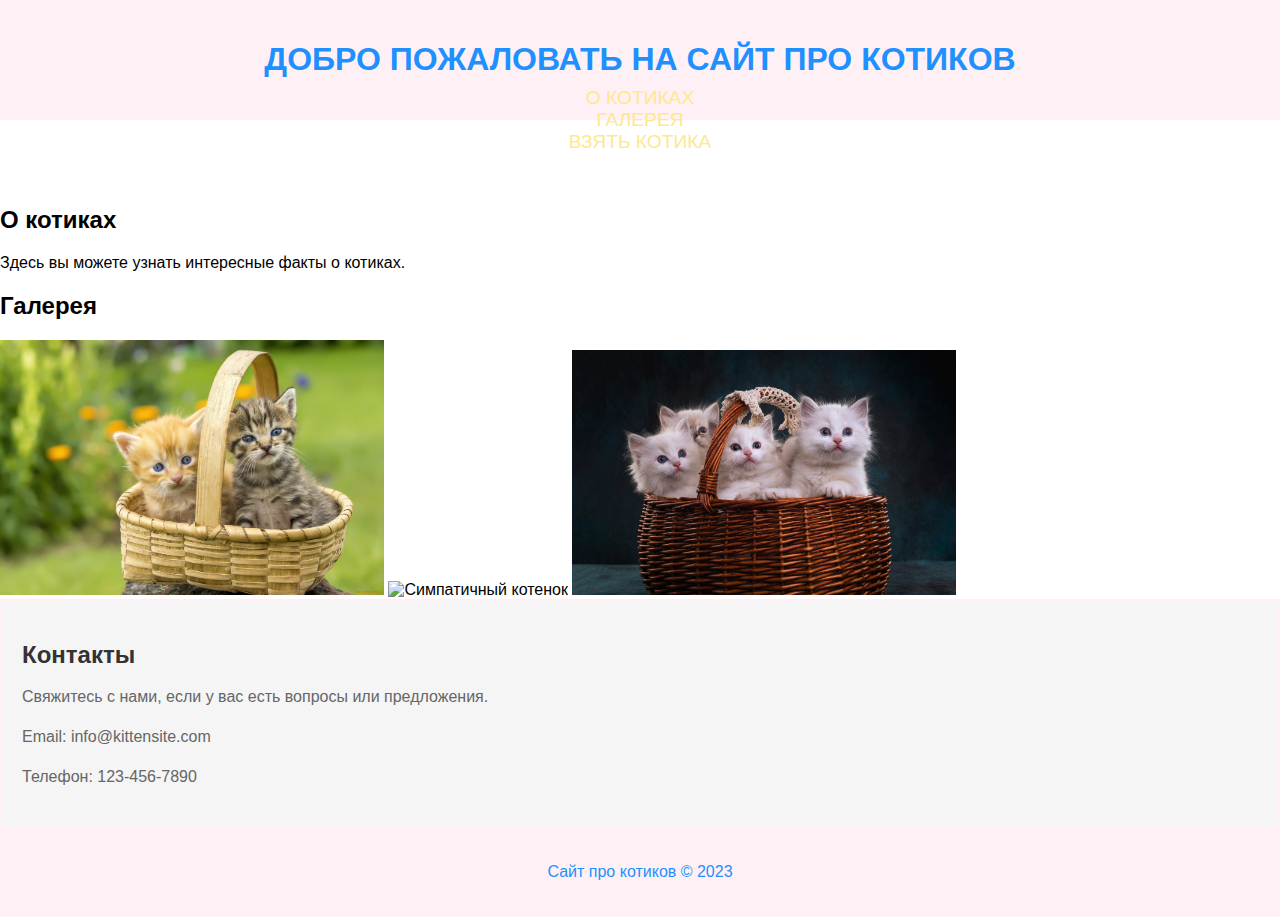
==== index.html @ 9b307cf6 "Vika" ====
<!DOCTYPE html>
<html>
    <head>
        <link rel ="stylesheet" href="main.css" type="text/css"/>
        <title>Сайт про котиков</title>
    </head>
    <body>
        <header>
            <h1>Добро пожаловать на сайт про котиков</h1>
        </header>
        <nav> 
            <a href="about.html"> О котиках</a></li>
            <a href="gallery.html"> Галерея</a></li>
            <a href="shalter.html"> Взять котика</a></li>
            <div class="animation start-home"></div>
        </nav> 
        <section id="about">
            <h2>О котиках</h2>
            <p>Здесь вы можете узнать интересные факты о котиках.</p>
        </section>
        
        <section id="gallery">
            <h2>Галерея</h2>
            <img src="img/k1.jpg" alt="Милый котенок">
            <img src="img/k2.jpg" alt="Симпатичный котенок">
            <img src="img/k3.jpg" alt="Забавный котенок">
        </section>

        <section id="contact">
            <h2>Контакты</h2>
            <p>Свяжитесь с нами, если у вас есть вопросы или предложения.</p>
            <p>Email: info@kittensite.com</p>
            <p>Телефон: 123-456-7890</p>
        </section>

        <footer>
            <p>Сайт про котиков &copy; 2023</p>
        </footer>
    </body>
</html>
---- main.css ----
#gallery img {
  width: 30%;
  height: 30%;
}

body {
    font-family: Arial, sans-serif;
    margin: 0;
    padding: 0;
}

footer, header {
    background-color: lavenderblush;
    color: dodgerblue;
    padding: 20px;
    text-align: center;
}

h1 {
    color: dodgerblue;
    font-size: 32px;
    text-transform: uppercase;
}

nav {
    position: relative;
    top: 50%;
    left: 50%;
    -webkit-transform: translate(-50%, -50%);
    transform: translate(-50%, -50%);
    height: auto;
}
  
nav a {
    color: #fee88e;
    text-decoration: none;
    font-size: 1.2em;
    text-transform: uppercase;
    display: flex;
    justify-content: center;
    text-align: center;
}
  
nav a:hover {
    color: #fb2cbd;
}

#contact {
    padding: 20px;
    background-color: whitesmoke;
    border: 2px solid lavenderblush; 
    height: auto;
}

#contact h2 {
    color: #333;
    font-size: 24px;
    margin-bottom: 10px;
}

#contact p {
    color: #666;
    line-height: 1.5;
}

.block {
background-color: firebrick;
border: 2px solid black; 
height : 1OOpx;
}
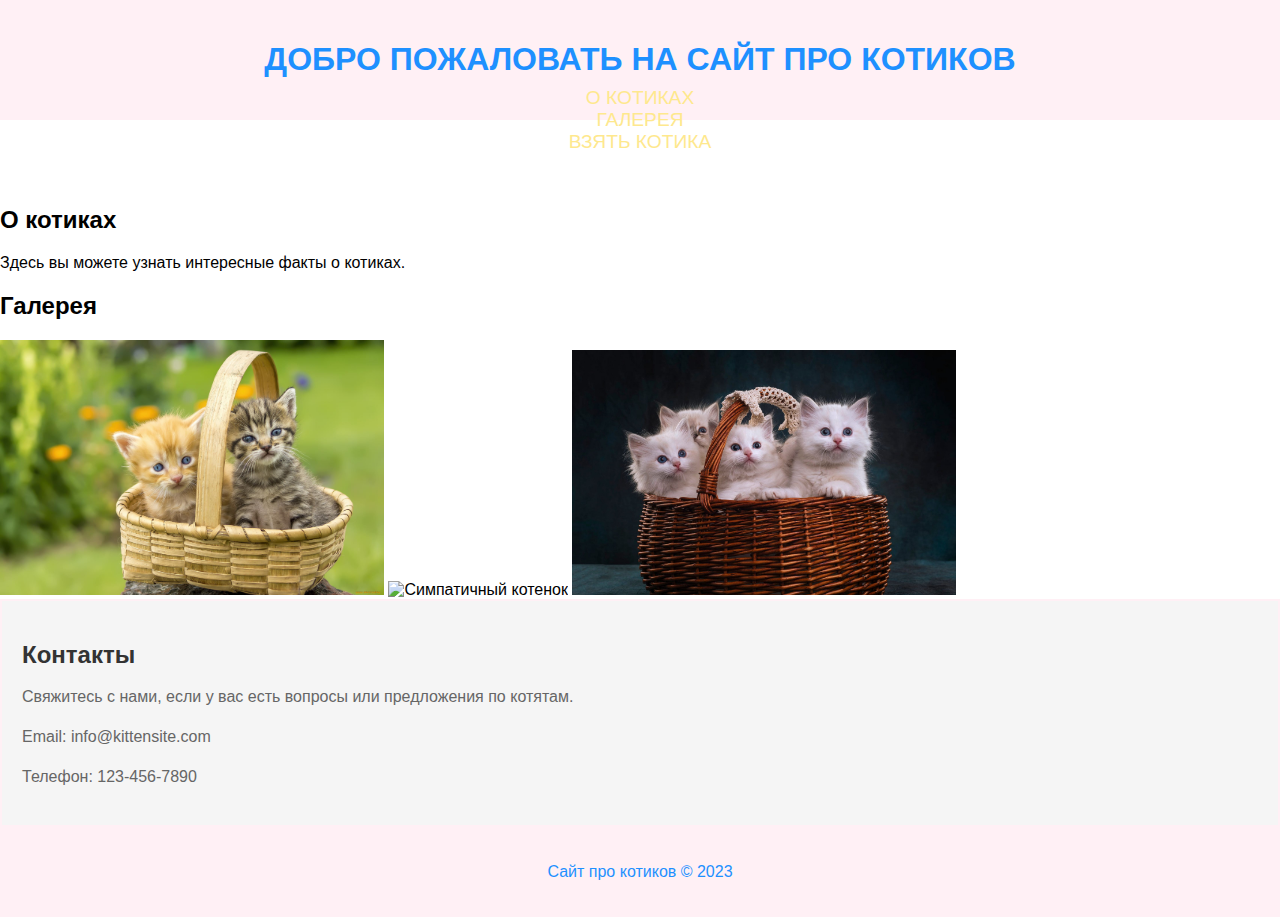
==== commit bed7d4a4: "Vika 2" ====
--- a/index.html
+++ b/index.html
@@ -23,12 +23,12 @@
             <h2>Галерея</h2>
             <img src="img/k1.jpg" alt="Милый котенок">
             <img src="img/k2.jpg" alt="Симпатичный котенок">
-            <img src="img/k3.jpg" alt="Забавный котенок">
+            <img src="img/k3.jpg" alt="Забавный котенок, milashka">
         </section>
 
         <section id="contact">
             <h2>Контакты</h2>
-            <p>Свяжитесь с нами, если у вас есть вопросы или предложения.</p>
+            <p>Свяжитесь с нами, если у вас есть вопросы или предложения по котятам.</p>
             <p>Email: info@kittensite.com</p>
             <p>Телефон: 123-456-7890</p>
         </section>
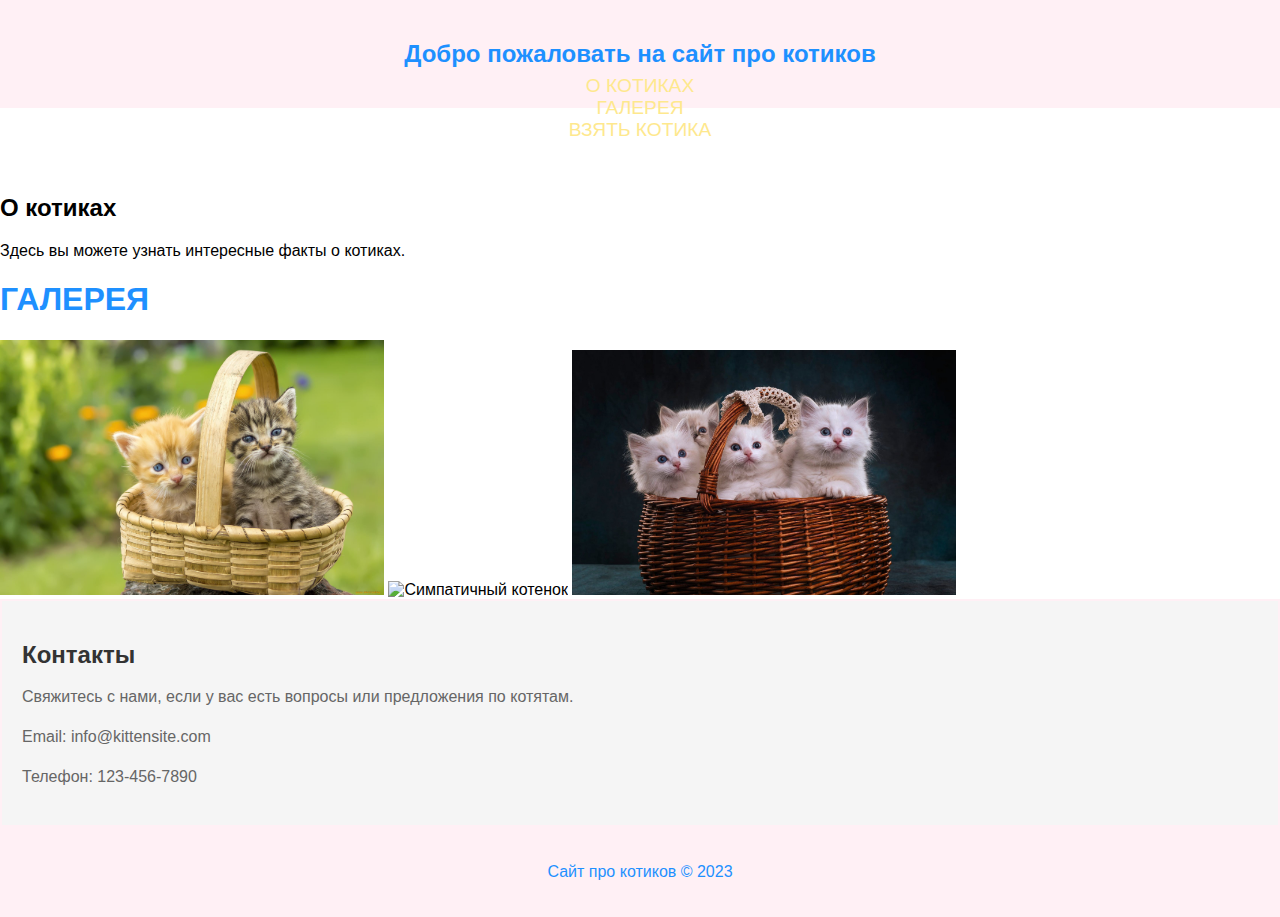
==== commit 20398268: "vika 28.12" ====
--- a/index.html
+++ b/index.html
@@ -6,7 +6,7 @@
     </head>
     <body>
         <header>
-            <h1>Добро пожаловать на сайт про котиков</h1>
+            <h2>Добро пожаловать на сайт про котиков</h2>
         </header>
         <nav> 
             <a href="about.html"> О котиках</a></li>
@@ -20,7 +20,7 @@
         </section>
         
         <section id="gallery">
-            <h2>Галерея</h2>
+            <h1>Галерея</h1>
             <img src="img/k1.jpg" alt="Милый котенок">
             <img src="img/k2.jpg" alt="Симпатичный котенок">
             <img src="img/k3.jpg" alt="Забавный котенок, milashka">
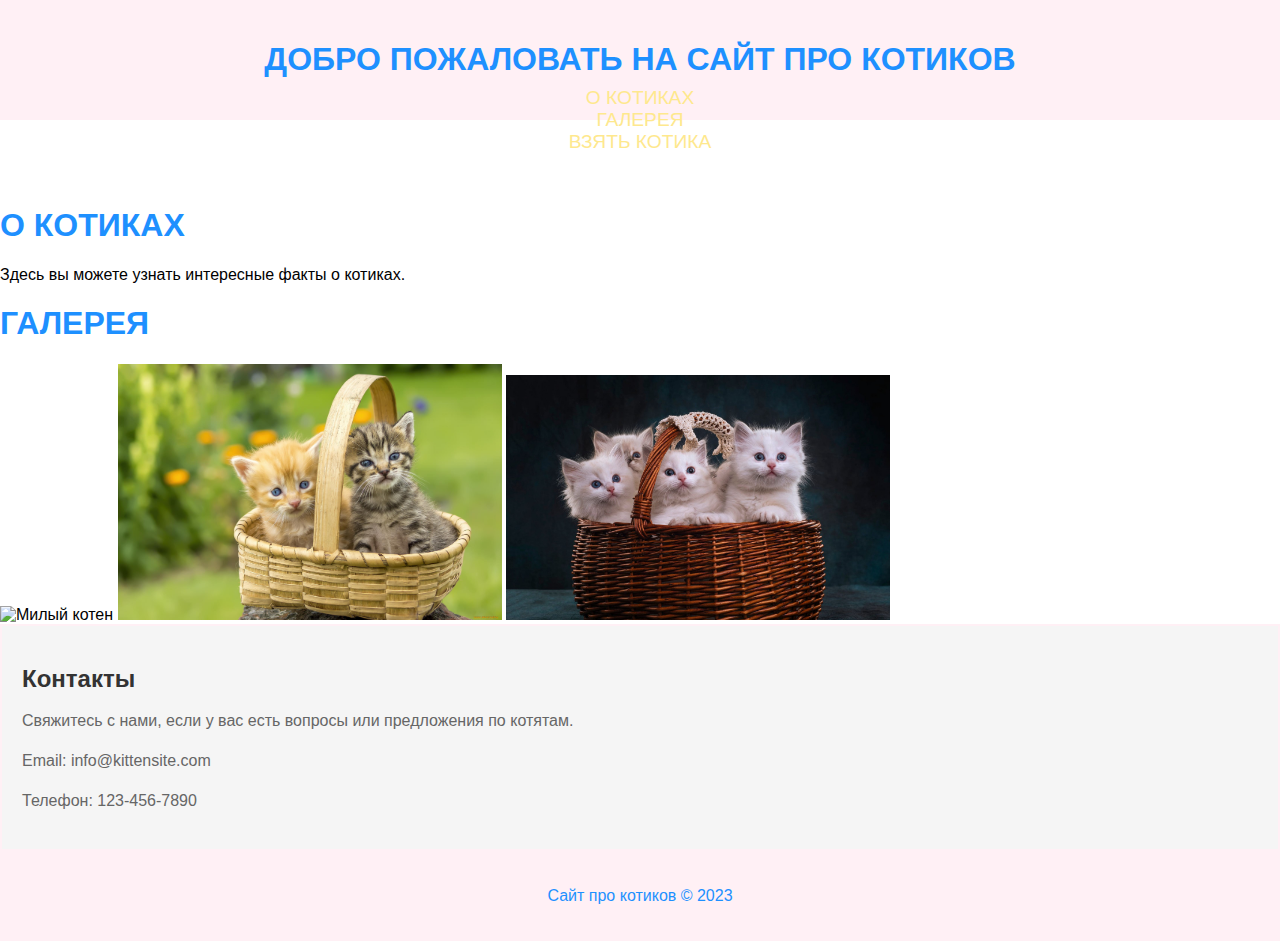
==== commit acec1260: "vika 28.12 2" ====
--- a/index.html
+++ b/index.html
@@ -6,7 +6,7 @@
     </head>
     <body>
         <header>
-            <h2>Добро пожаловать на сайт про котиков</h2>
+            <h1>Добро пожаловать на сайт про котиков</h1>
         </header>
         <nav> 
             <a href="about.html"> О котиках</a></li>
@@ -15,14 +15,14 @@
             <div class="animation start-home"></div>
         </nav> 
         <section id="about">
-            <h2>О котиках</h2>
+            <h1>О котиках</h1>
             <p>Здесь вы можете узнать интересные факты о котиках.</p>
         </section>
         
         <section id="gallery">
             <h1>Галерея</h1>
-            <img src="img/k1.jpg" alt="Милый котенок">
-            <img src="img/k2.jpg" alt="Симпатичный котенок">
+            <img src="img/k2.jpg" alt="Милый котен">
+            <img src="img/k1.jpg" alt="Симпатичный котенок">
             <img src="img/k3.jpg" alt="Забавный котенок, milashka">
         </section>
 
